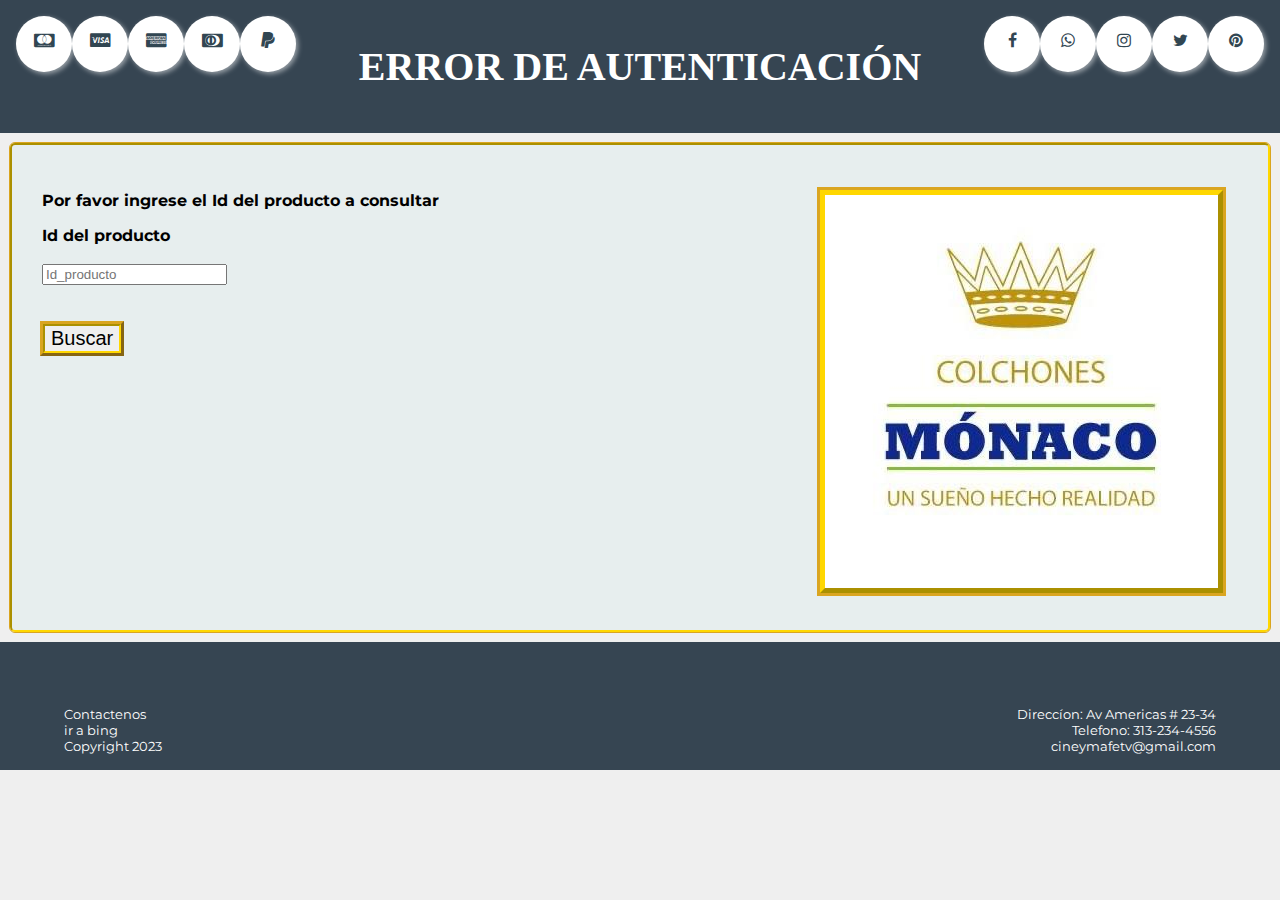
==== consultas.html @ 88c9900a "Creación de consultas" ====
<!DOCTYPE html>
<html lang="en">
<head>
    <meta charset="UTF-8">
    <meta name="viewport" content="width=device-width, initial-scale=1.0">
    <link rel="stylesheet" href="consultas.css">
    <link rel="preconnect" href="https://fonts.googleapis.com">
    <link rel="preconnect" href="https://fonts.gstatic.com" crossorigin>
    <link href="https://fonts.googleapis.com/css2?family=Montserrat:wght@400;700&family=Roboto&display=swap" rel="stylesheet">
    <link rel="stylesheet" href="https://stackpath.bootstrapcdn.com/font-awesome/4.7.0/css/font-awesome.min.css">
    <title>Error de autenticación</title>
</head>
<body>
    <header>
        <div id="redes">
            <a target="blank" href="https://www.facebook.com" class="fa fa-facebook"></a>
            <a target="blank" href="https://www.whatsapp.com" class="fa fa-whatsapp"></a>
            <a target="blank" href="https://www.instagram.com" class="fa fa-instagram" ></a>
            <a target="blank" href="https://www.twitter.com" class="fa fa-twitter"></a>
            <a target="blank" href="https://www.pinterest.com" class="fa fa-pinterest"></a>           
        </div>
        <div id="pago">
            <a target="blank" href="https://www.mastercard.com" class="fa fa-cc-mastercard"></a>
            <a target="blank" href="https://www.visa.com" class="fa fa-cc-visa"></a>
            <a target="blank" href="https://www.amex.com" class="fa fa-cc-amex"></a>
            <a target="blank" href="https://www.diners.com" class="fa fa-cc-diners-club"></a>
            <a target="blank" href="https://www.paypal.com" class="fa fa-paypal"></a>           
        </div>
        <h1>ERROR DE AUTENTICACIÓN</h1>

    </header>
         <div class="fondo">
            <img id="logo" src="Logo.jpeg" alt="200">
            <p class="texto1"><strong>Por favor ingrese el Id del producto a consultar</strong></p>
            <form id="formulario" action="/formulario" method="post"> <!-- Enviar la información-->
            <label for="nombre"><strong>Id del producto</strong></label> <br><br>
            <input type="text" id="id_producto" placeholder="Id_producto">
            <br><br><br>
            <button class="boton" type="submit">Buscar</button>
        </div>
    <footer>
        <div id="datos">
            <p>Direccíon: Av Americas # 23-34</p> <br>
            <p>Telefono: 313-234-4556</p> <br>
            <p><E-mail>cineymafetv@gmail.com</E-mail></p> <br>  
        </div>
        <div>          
            <a href="mailto:maotse1282@hotmail.com">Contactenos</a><br>
            <a target="blank" href="http://www.bing.com">ir a bing</a><br>
            <p>Copyright 2023</p> 
        </div>                         
    </footer>
</body>
</html>
---- consultas.css ----
html {
    font-family: 'Montserrat', sans-serif;
}
/*Propiedades de body*/
body {
    margin: 0;
    background-color: #efefef; 
}
/* Propiedades del encabezado*/
header{
    font-family: Rockwell Std Extra Bold;
    background-color: #364552;
    color:white;
    padding: 1rem 1rem;
}

 /*Titulo de la pagina dentro del body*/
header h1 {
    margin: o auto;
    font-size: 2.5rem;
    text-align: center;
}
/*Propiedades de redes*/
#redes {
    float: right;
    display: flex;
    justify-content: space-around;
    box-sizing: content-box;
}
/*Propiedades de pago*/
#pago {
    float: left;
    display: flex;
    justify-content: space-around;
    box-sizing: content-box;
}
/*Propiedades de todas las etiquetas a(redes, pagos)*/
header div a {
    size: 20px;
    text-decoration: none;
    width: 1.5rem;
    height: 1.5rem;
    text-align: center;
    background: white;
    color: #314652;
    border-radius: 50%;
    padding: 1rem;
    box-shadow: 2px 2px 5px rgba(255, 255, 255, 0.5);
    transition: all 0.4s ease-in-out;
  
}
header div a:hover {
    transform: scale(1.5);
}

.boton {
    font-size: 20px;
    border: 2px gold inset;
    margin: 1px;
    outline: outset goldenrod;
    transition: all 0.4s ease-in-out;
}
.boton:hover {
    transform: scale(1.2);
}

.fondo {
    background-color: rgb(231, 238, 238);
    height: 425px;
    margin: 10px; 
    padding: 30px; 
    border: inset 2px gold;
    border-radius: 5px;
    outline: 1px solid goldenrod;
}

#logo {
    float: right;
    border: 5px gold outset;
    margin: 15px;
    outline: solid goldenrod; 
}

footer {
    font-size: small;
    background-color: #364552;
    padding: 4rem;
    color: white;
}

#datos {
    margin: 0 auto;
    float: right;
}

footer p {
    margin: 0 auto;
    float: right;
}

footer div {
    float: left;
    margin: 0 auto;
    
}

footer a {
    transition: color 0.3s ease;
    color: white;
    text-decoration: none;
}

footer a:hover {
    color: cornflowerblue;
}
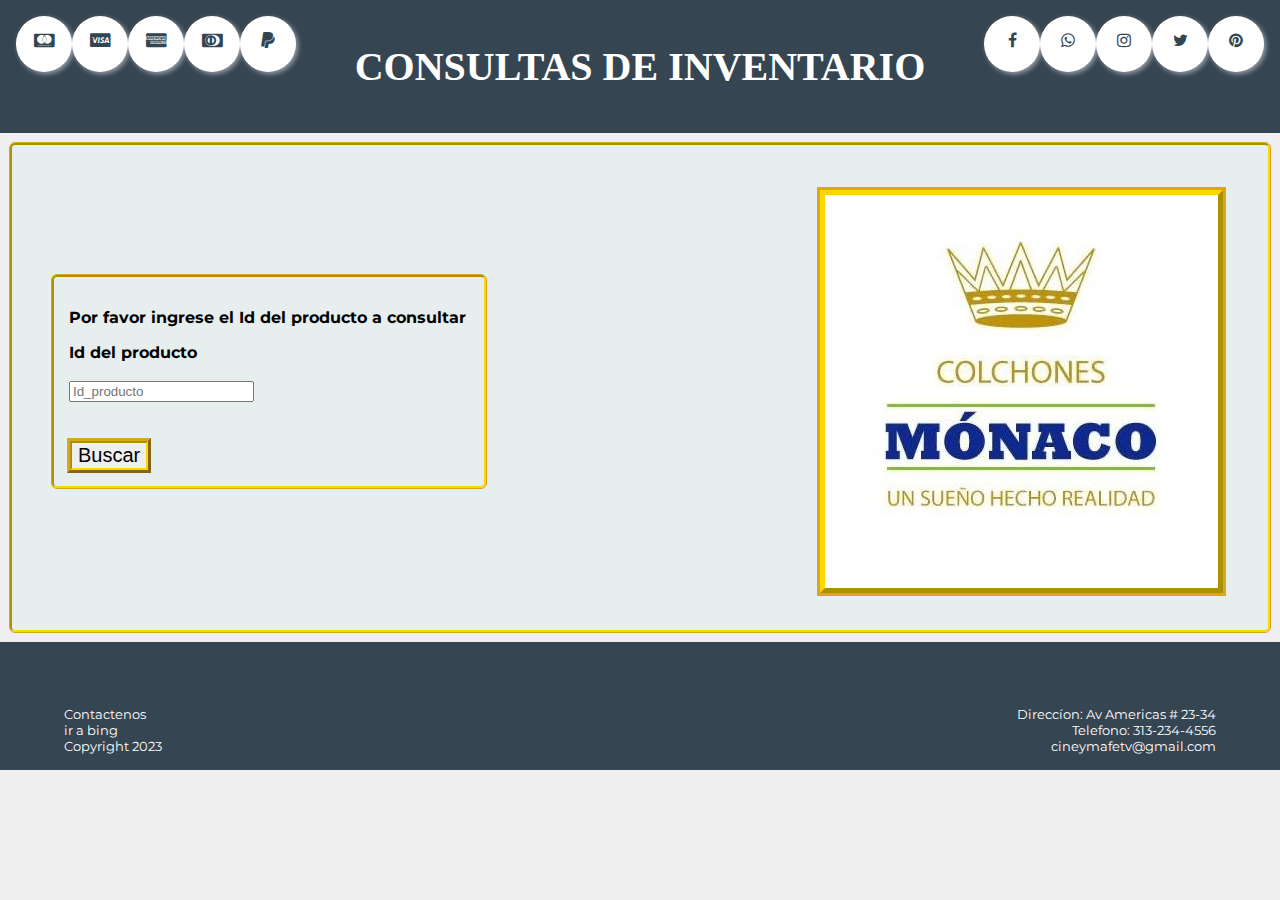
==== commit 9c6de501: "Cambios en consultas" ====
--- a/consultas.html
+++ b/consultas.html
@@ -8,7 +8,7 @@
     <link rel="preconnect" href="https://fonts.gstatic.com" crossorigin>
     <link href="https://fonts.googleapis.com/css2?family=Montserrat:wght@400;700&family=Roboto&display=swap" rel="stylesheet">
     <link rel="stylesheet" href="https://stackpath.bootstrapcdn.com/font-awesome/4.7.0/css/font-awesome.min.css">
-    <title>Error de autenticación</title>
+    <title>Consultas</title>
 </head>
 <body>
     <header>
@@ -26,13 +26,13 @@
             <a target="blank" href="https://www.diners.com" class="fa fa-cc-diners-club"></a>
             <a target="blank" href="https://www.paypal.com" class="fa fa-paypal"></a>           
         </div>
-        <h1>ERROR DE AUTENTICACIÓN</h1>
+        <h1>CONSULTAS DE INVENTARIO</h1>
 
     </header>
          <div class="fondo">
             <img id="logo" src="Logo.jpeg" alt="200">
+            <form id="formulario" action="/formulario" method="post"> <!-- Enviar la información-->
             <p class="texto1"><strong>Por favor ingrese el Id del producto a consultar</strong></p>
-            <form id="formulario" action="/formulario" method="post"> <!-- Enviar la información-->
             <label for="nombre"><strong>Id del producto</strong></label> <br><br>
             <input type="text" id="id_producto" placeholder="Id_producto">
             <br><br><br>
--- a/consultas.css
+++ b/consultas.css
@@ -81,6 +81,16 @@
     outline: solid goldenrod; 
 }
 
+#formulario {
+    width: 400px;
+    margin: 100px 10px;
+    padding: 15px;
+    border: inset 2px gold;
+    border-radius: 5px;
+    outline: 1px solid goldenrod;
+    
+}
+
 footer {
     font-size: small;
     background-color: #364552;
